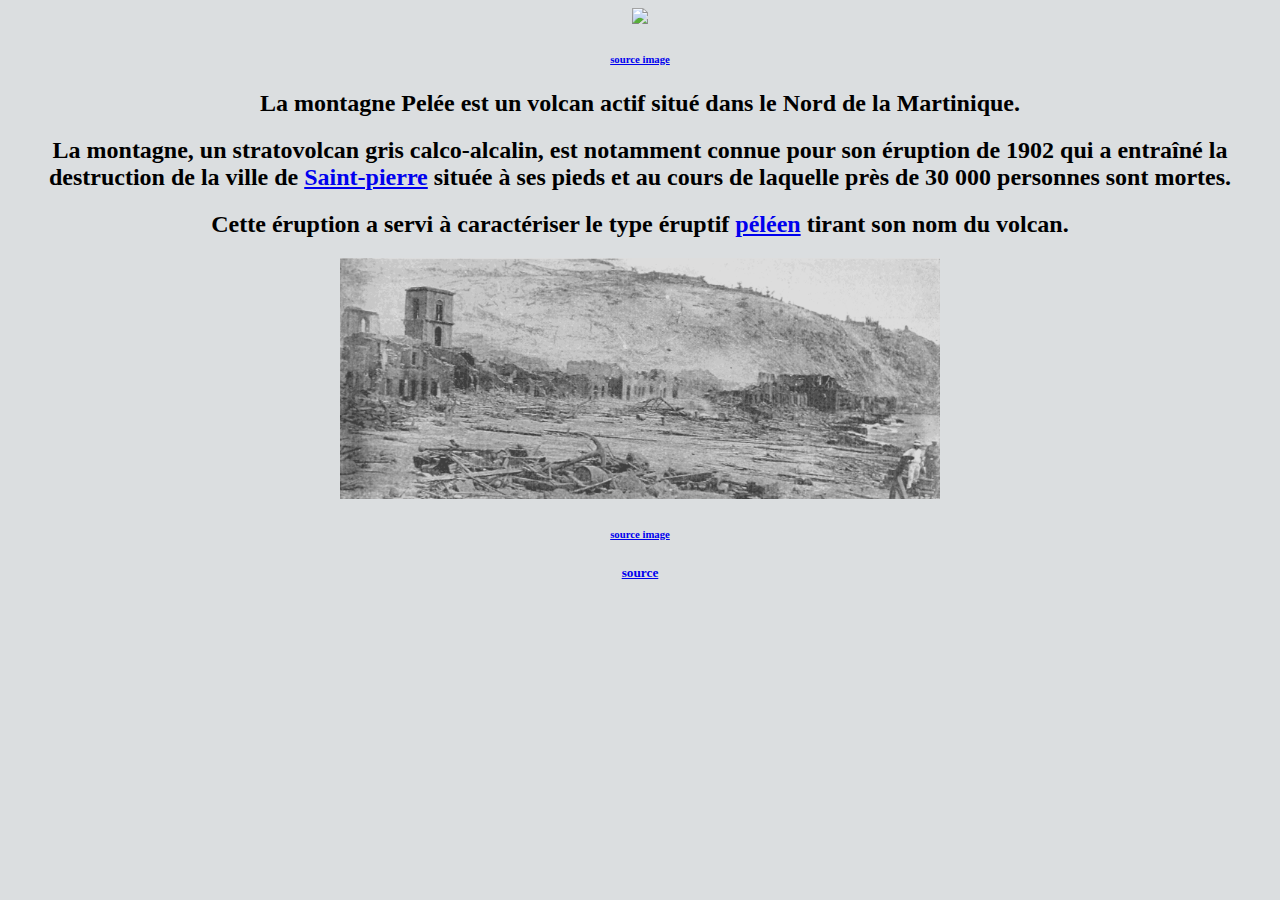
==== index2.html @ 2f855fef "Add files via upload" ====
<!DOCTYPE html>
<html>
<head>
	<title>:montagne pelée</title>
	<link rel="stylesheet" type="text/css" href="style2.css">
</head>
<body>

	<img src="montagne_Pelée.jpg" width="800">
	<h6><a href="https://lh3.googleusercontent.com/tWJ690GtoFoTTjKPFihJloUn6VRasUxow04LP44UxnrbR6Sa3KtSu4eswBLffqv5fv7OyNo=s113">source image</a></h6>

	<h2>La montagne Pelée est un volcan actif situé dans le Nord de la Martinique.</h2>

	<h2>La montagne, un stratovolcan gris calco-alcalin, est notamment connue pour son éruption de 1902 qui a entraîné la destruction de la ville de <a href="https://fr.wikipedia.org/wiki/Saint-Pierre_(Martinique)">Saint-pierre</a> située à ses pieds et au cours de laquelle près de 30 000 personnes sont mortes.</h2>

	<h2> Cette éruption a servi à caractériser le type éruptif <a href="https://fr.wikipedia.org/wiki/%C3%89ruption_p%C3%A9l%C3%A9enne">péléen</a>  tirant son nom du volcan.</h2>

	<img src="p.png" width="600">
	<h6><a href="https://upload.wikimedia.org/wikipedia/commons/thumb/a/a4/PSM_V61_D359_St_pierre_view_after_the_eruption_of_may_8_1902.png/800px-PSM_V61_D359_St_pierre_view_after_the_eruption_of_may_8_1902.png">source image</a></h6>

	<h5> <a href="https://fr.wikipedia.org/wiki/Montagne_Pel%C3%A9e">source</a> </h5>


</body>
</html>
---- style2.css ----
body{
	text-align: center;
	background: #DBDEE0
}
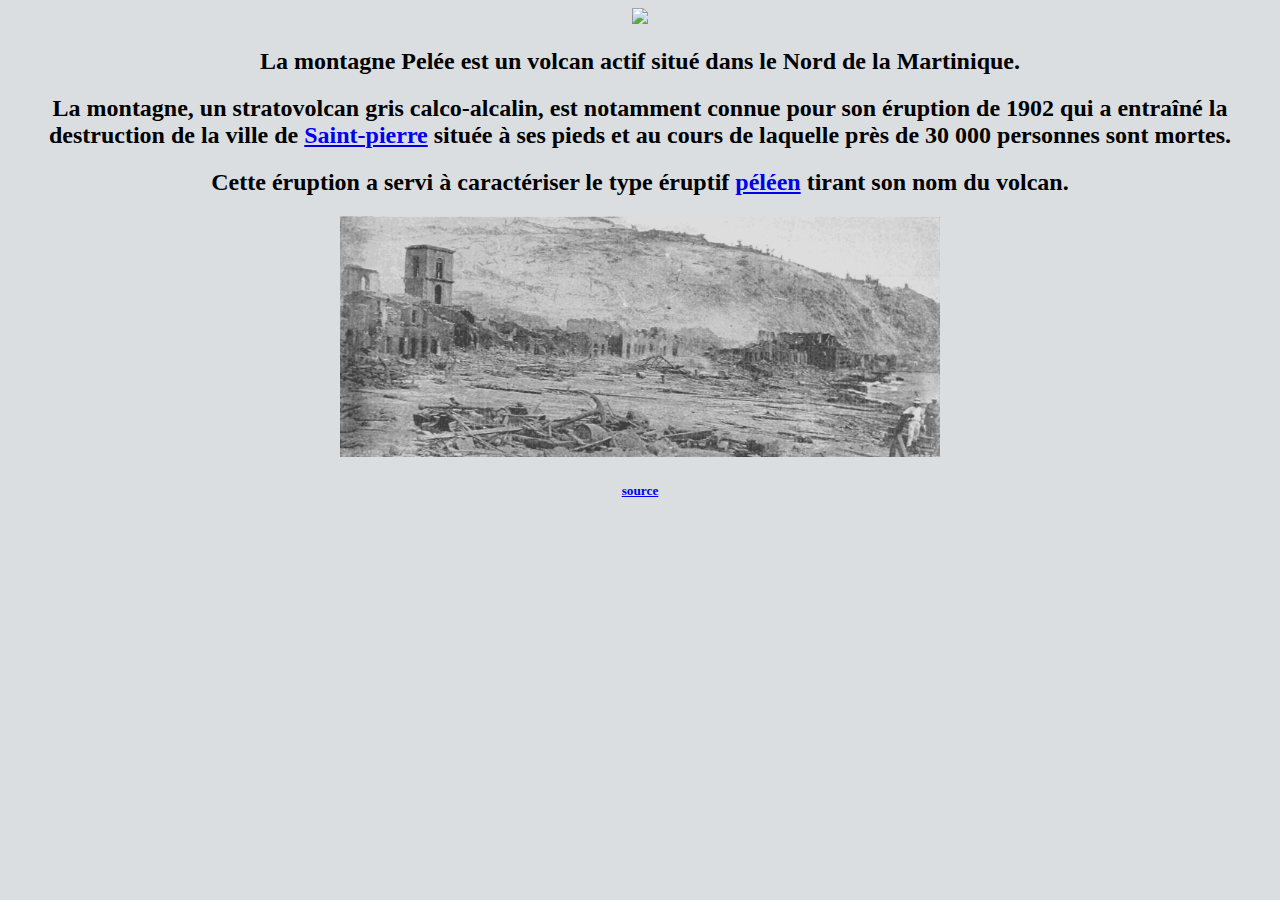
==== commit 3e91847e: "Add files via upload" ====
--- a/index2.html
+++ b/index2.html
@@ -6,9 +6,7 @@
 </head>
 <body>
 
-	<img src="montagne_Pelée.jpg" width="800">
-	<h6><a href="https://lh3.googleusercontent.com/tWJ690GtoFoTTjKPFihJloUn6VRasUxow04LP44UxnrbR6Sa3KtSu4eswBLffqv5fv7OyNo=s113">source image</a></h6>
-
+	<img src="Montagne_Pelée.jpg" width="800">
 	<h2>La montagne Pelée est un volcan actif situé dans le Nord de la Martinique.</h2>
 
 	<h2>La montagne, un stratovolcan gris calco-alcalin, est notamment connue pour son éruption de 1902 qui a entraîné la destruction de la ville de <a href="https://fr.wikipedia.org/wiki/Saint-Pierre_(Martinique)">Saint-pierre</a> située à ses pieds et au cours de laquelle près de 30 000 personnes sont mortes.</h2>
@@ -16,7 +14,6 @@
 	<h2> Cette éruption a servi à caractériser le type éruptif <a href="https://fr.wikipedia.org/wiki/%C3%89ruption_p%C3%A9l%C3%A9enne">péléen</a>  tirant son nom du volcan.</h2>
 
 	<img src="p.png" width="600">
-	<h6><a href="https://upload.wikimedia.org/wikipedia/commons/thumb/a/a4/PSM_V61_D359_St_pierre_view_after_the_eruption_of_may_8_1902.png/800px-PSM_V61_D359_St_pierre_view_after_the_eruption_of_may_8_1902.png">source image</a></h6>
 
 	<h5> <a href="https://fr.wikipedia.org/wiki/Montagne_Pel%C3%A9e">source</a> </h5>
 
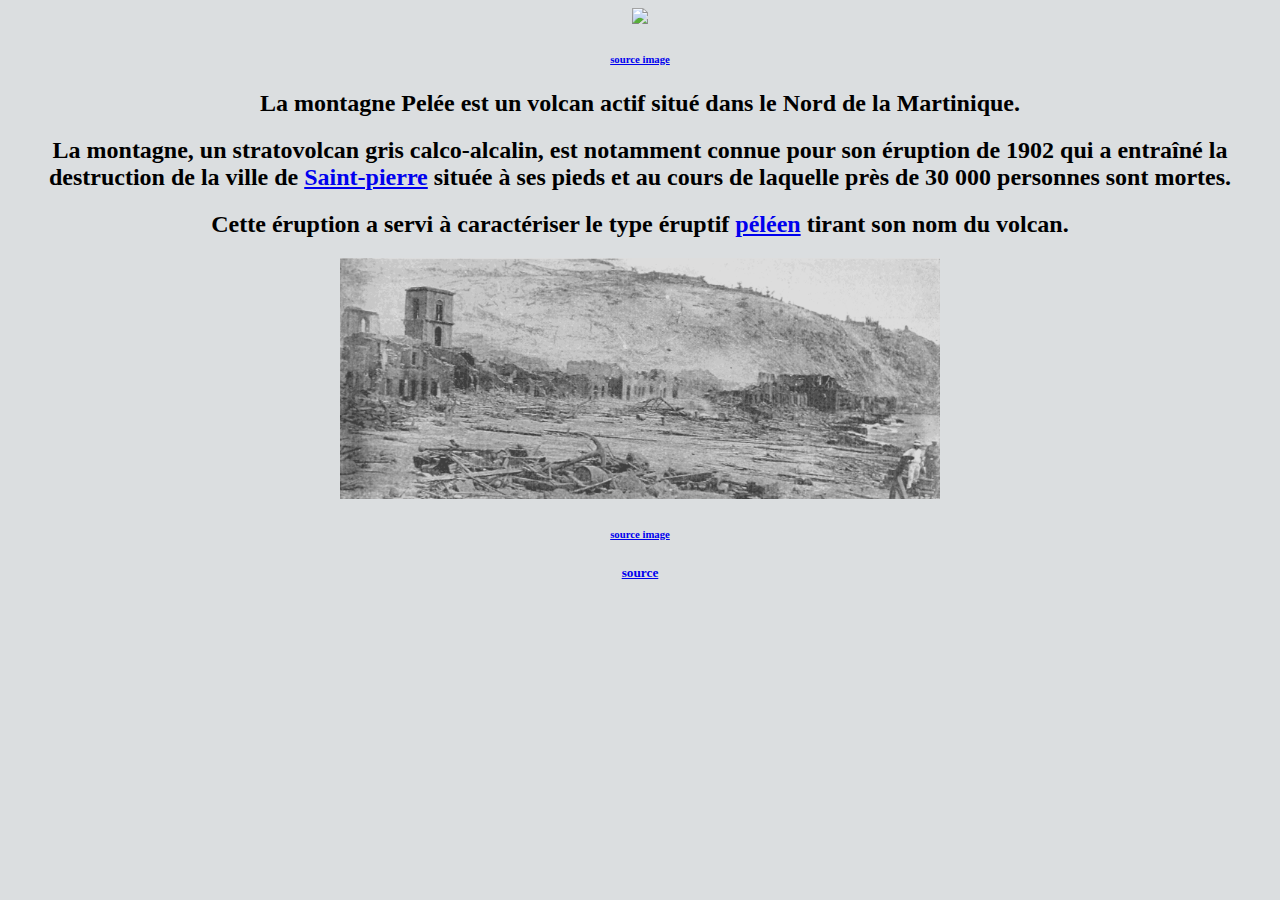
==== commit b6ecf18a: "Add files via upload" ====
--- a/index2.html
+++ b/index2.html
@@ -6,7 +6,9 @@
 </head>
 <body>
 
-	<img src="Montagne_Pelée.jpg" width="800">
+	<img src="montagne.jpg" width="800">
+	<h6><a href="https://lh3.googleusercontent.com/tWJ690GtoFoTTjKPFihJloUn6VRasUxow04LP44UxnrbR6Sa3KtSu4eswBLffqv5fv7OyNo=s113">source image</a></h6>
+
 	<h2>La montagne Pelée est un volcan actif situé dans le Nord de la Martinique.</h2>
 
 	<h2>La montagne, un stratovolcan gris calco-alcalin, est notamment connue pour son éruption de 1902 qui a entraîné la destruction de la ville de <a href="https://fr.wikipedia.org/wiki/Saint-Pierre_(Martinique)">Saint-pierre</a> située à ses pieds et au cours de laquelle près de 30 000 personnes sont mortes.</h2>
@@ -14,6 +16,7 @@
 	<h2> Cette éruption a servi à caractériser le type éruptif <a href="https://fr.wikipedia.org/wiki/%C3%89ruption_p%C3%A9l%C3%A9enne">péléen</a>  tirant son nom du volcan.</h2>
 
 	<img src="p.png" width="600">
+	<h6><a href="https://upload.wikimedia.org/wikipedia/commons/thumb/a/a4/PSM_V61_D359_St_pierre_view_after_the_eruption_of_may_8_1902.png/800px-PSM_V61_D359_St_pierre_view_after_the_eruption_of_may_8_1902.png">source image</a></h6>
 
 	<h5> <a href="https://fr.wikipedia.org/wiki/Montagne_Pel%C3%A9e">source</a> </h5>
 
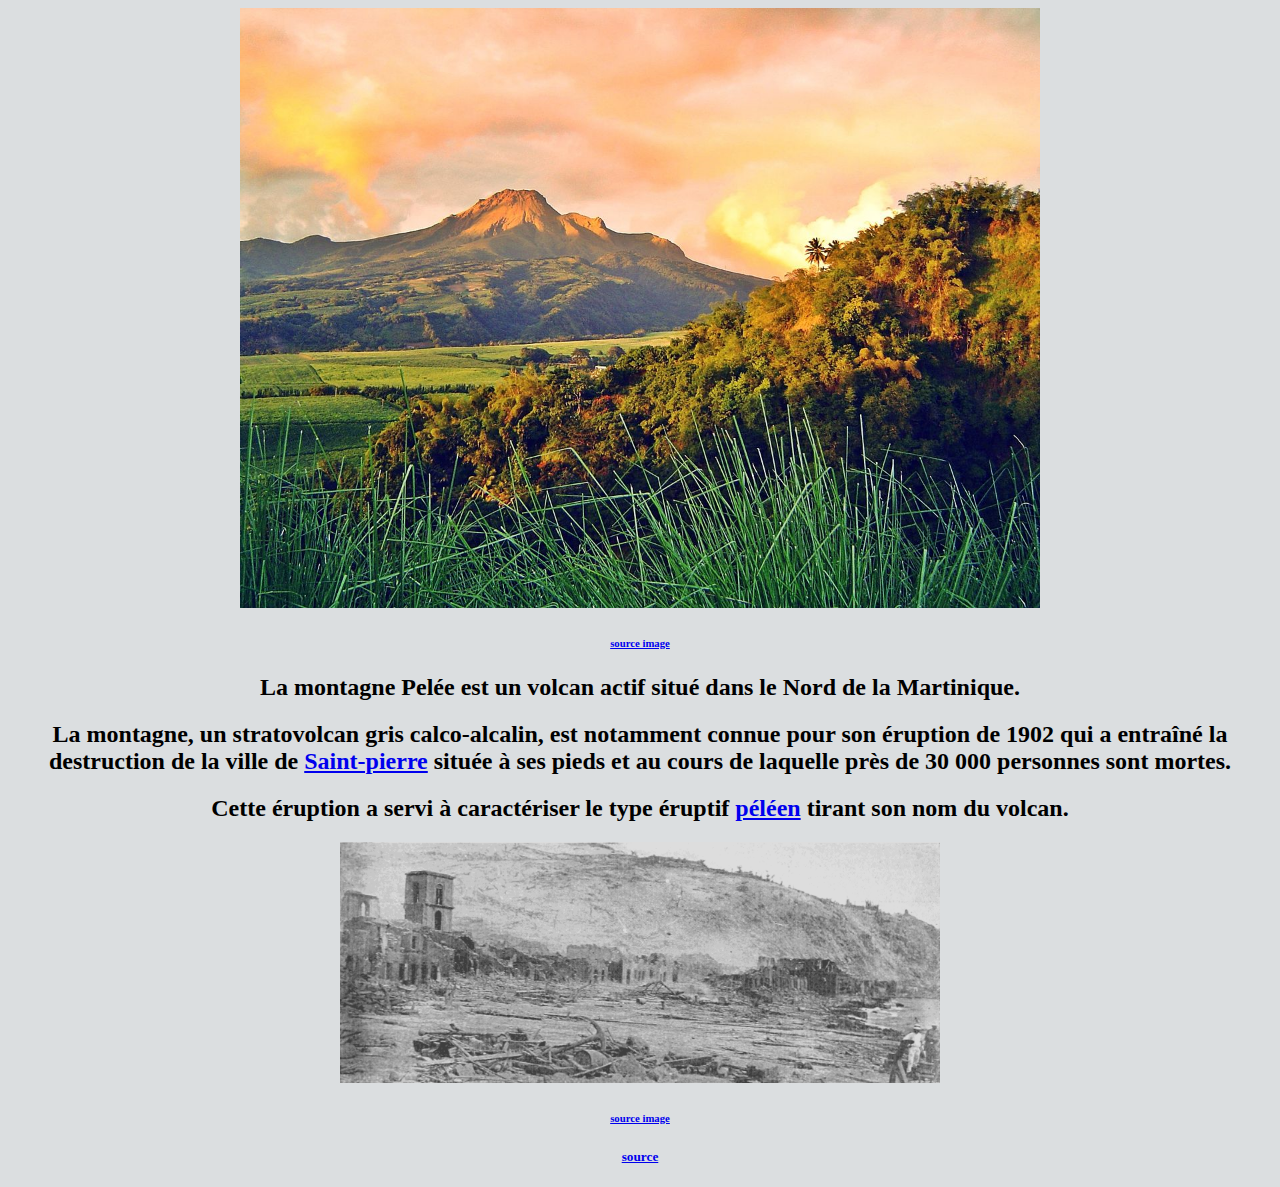
==== commit 9555f0da: "Add files via upload" ====
--- a/index2.html
+++ b/index2.html
@@ -6,7 +6,7 @@
 </head>
 <body>
 
-	<img src="montagne.jpg" width="800">
+	<img src="montagne.png" width="800">
 	<h6><a href="https://lh3.googleusercontent.com/tWJ690GtoFoTTjKPFihJloUn6VRasUxow04LP44UxnrbR6Sa3KtSu4eswBLffqv5fv7OyNo=s113">source image</a></h6>
 
 	<h2>La montagne Pelée est un volcan actif situé dans le Nord de la Martinique.</h2>
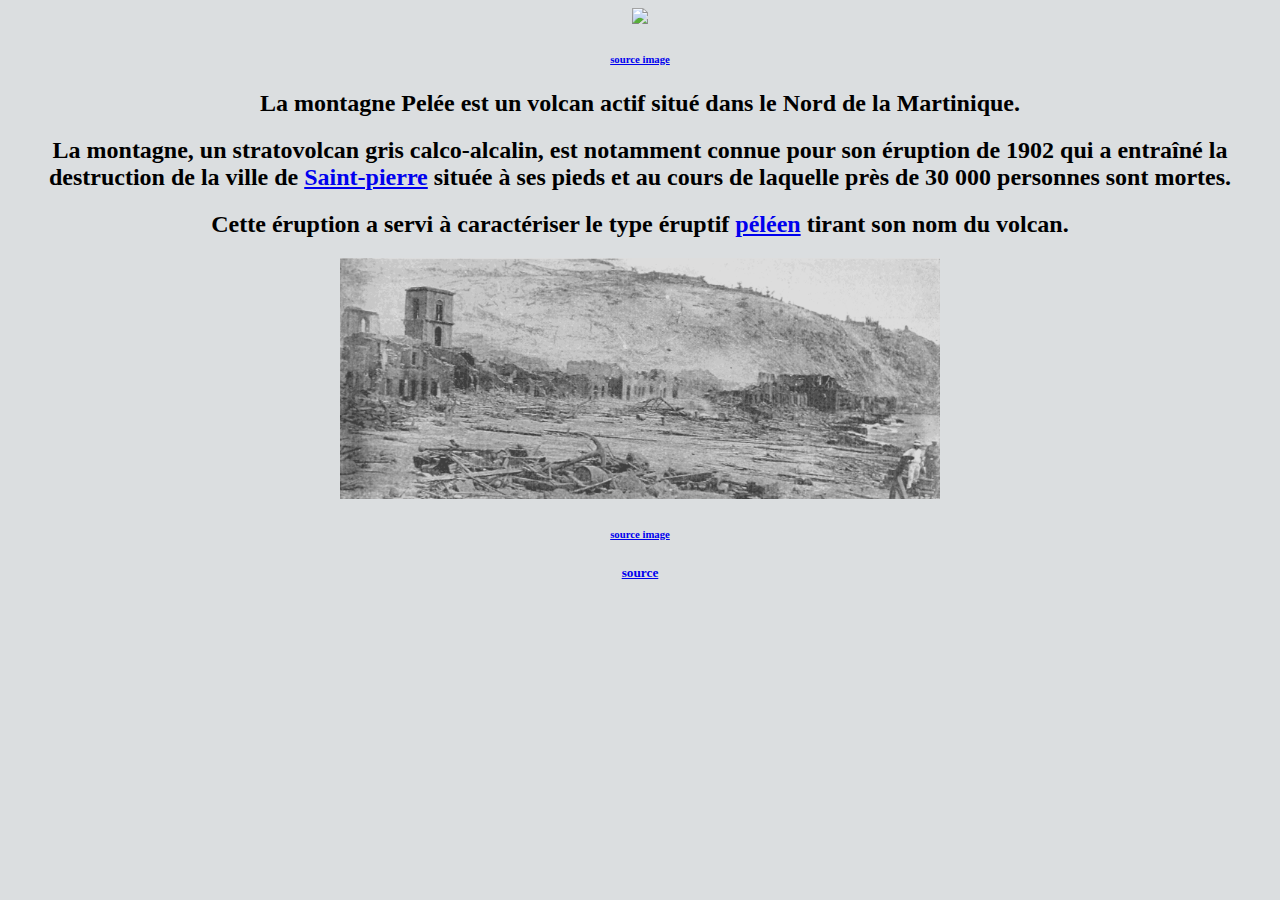
==== commit adf5c0ff: "Add files via upload" ====
--- a/index2.html
+++ b/index2.html
@@ -6,7 +6,7 @@
 </head>
 <body>
 
-	<img src="montagne.png" width="800">
+	<img src="montagne2.JPG" width="800">
 	<h6><a href="https://lh3.googleusercontent.com/tWJ690GtoFoTTjKPFihJloUn6VRasUxow04LP44UxnrbR6Sa3KtSu4eswBLffqv5fv7OyNo=s113">source image</a></h6>
 
 	<h2>La montagne Pelée est un volcan actif situé dans le Nord de la Martinique.</h2>
